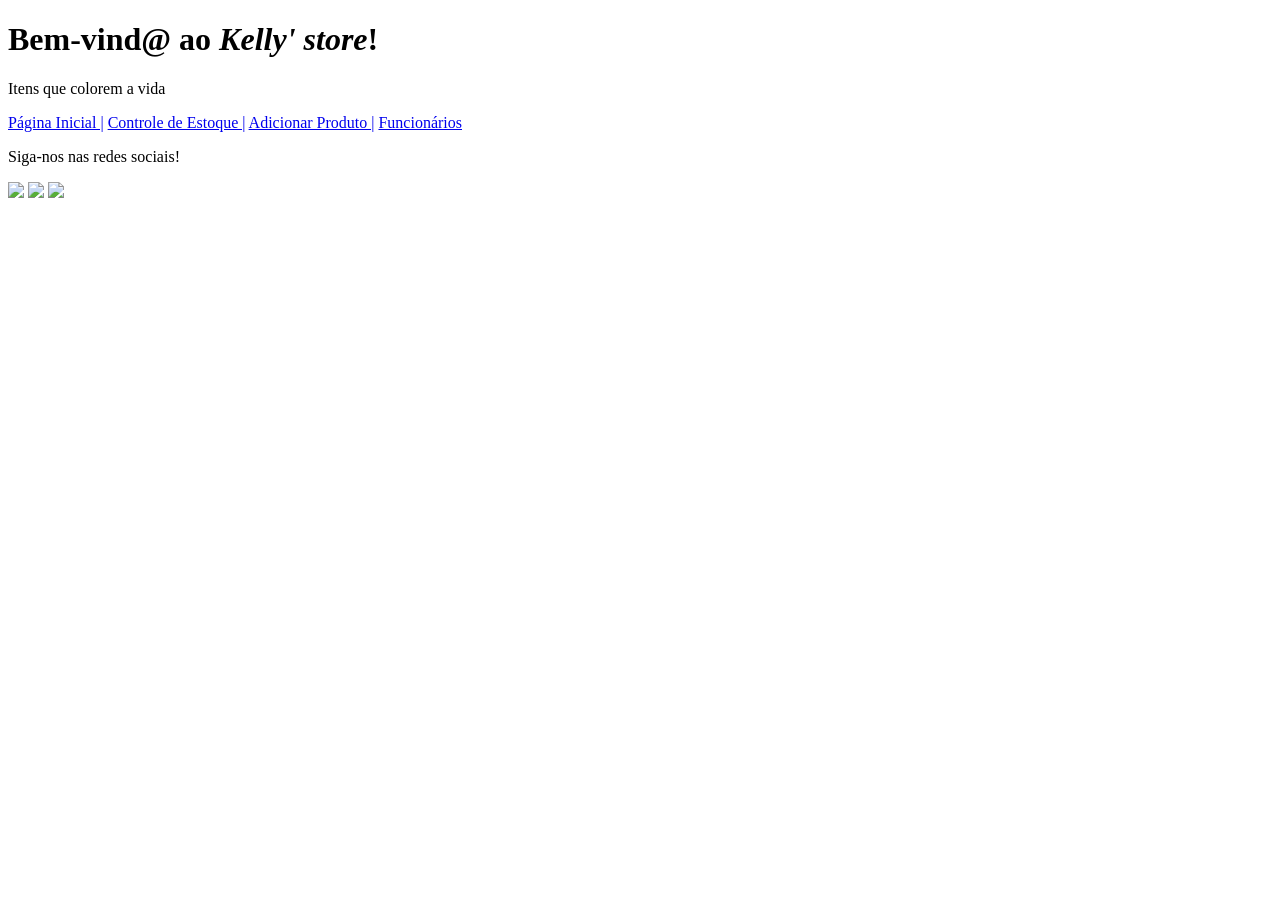
==== atual/html-sistema-loja/template-loja/index.html @ 31ea96e4 "html-sistema-loja e JS" ====
<!DOCTYPE html>
<html lang="pt-br">
<head>
    <meta charset="UTF-8">
    <meta name="viewport" content="width=device-width, initial-scale=1.0">
    <meta http-equiv="X-UA-Compatible" content="ie=edge">
    <title>Kelly' store</title>
</head>
<body>
    <header>
        <h1>Bem-vind@ ao <em>Kelly' store</em>!</h1>
        <p>Itens que colorem a vida</p>
    </header>

    <nav>
        <a href="http://127.0.0.1:5500/paginainicial.html">Página Inicial |</a>
        <a href="http://127.0.0.1:5500/ctrl-estoque.html">Controle de Estoque |</a>
        <a href="http://127.0.0.1:5500/add-produto.html">Adicionar Produto |</a>
        <a href="http://127.0.0.1:5500/funcionarios.html">Funcionários</a>
    </nav>

    <main>
        <!-- ADICIONAR CONTEÚDO PRINCIPAL SOBRE SUA LOJINHA -->
    </main>

    
    <footer>
        <p>Siga-nos nas redes sociais!</p>
        <img src="https://image.flaticon.com/icons/png/512/25/25305.png"/>
        <img src="https://image.flaticon.com/icons/png/512/25/25425.png"/>
        <img src="https://image.flaticon.com/icons/png/512/8/8800.png"/>
    </footer>
</body>
</html>
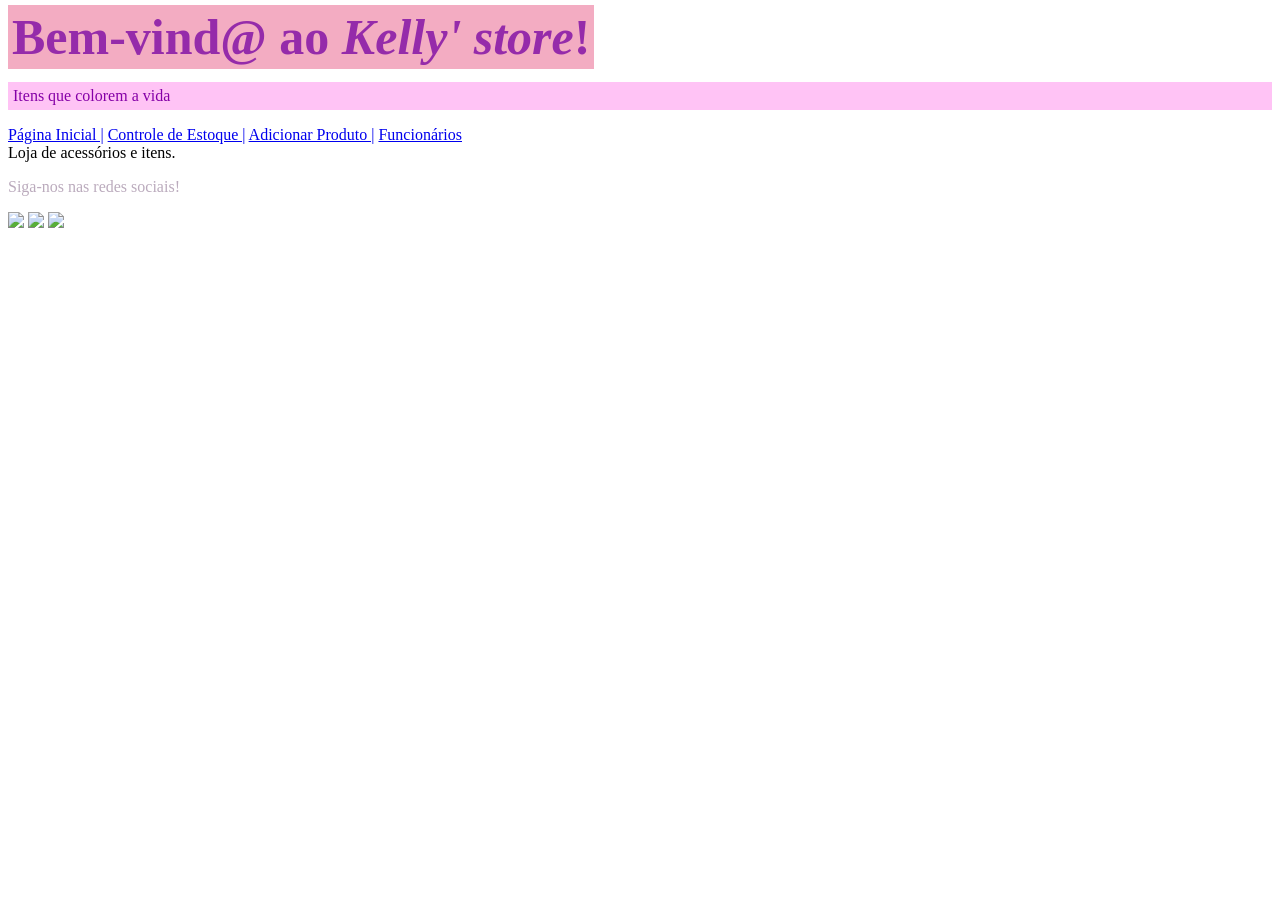
==== commit 6f661505: "css + javascript exercicio" ====
--- a/atual/html-sistema-loja/template-loja/index.html
+++ b/atual/html-sistema-loja/template-loja/index.html
@@ -5,10 +5,11 @@
     <meta name="viewport" content="width=device-width, initial-scale=1.0">
     <meta http-equiv="X-UA-Compatible" content="ie=edge">
     <title>Kelly' store</title>
+    <link rel="stylesheet" href="styles.css">
 </head>
 <body>
     <header>
-        <h1>Bem-vind@ ao <em>Kelly' store</em>!</h1>
+        <h1 class = "fundo-rosa"></class>Bem-vind@ ao <em>Kelly' store</em>!</h1>
         <p>Itens que colorem a vida</p>
     </header>
 
@@ -21,6 +22,8 @@
 
     <main>
         <!-- ADICIONAR CONTEÚDO PRINCIPAL SOBRE SUA LOJINHA -->
+
+        Loja de acessórios e itens.
     </main>
 
     
--- a/atual/html-sistema-loja/template-loja/styles.css
+++ b/atual/html-sistema-loja/template-loja/styles.css
@@ -0,0 +1,38 @@
+h1 {
+    color: rgb(149, 43, 170);
+    font-size: 50px;
+  }
+
+  p {
+    color: rgb(187, 171, 189);
+  }
+
+  body h1 + p {
+    color: rgb(133, 0, 167);
+    background-color: rgb(255, 195, 245);
+    padding: 5px;
+  }
+
+  h2 {
+    color: rgb(243, 150, 228);
+  }
+
+  .titulo {
+      color: black;
+  }
+
+  .Subtitulo {
+    color: rgb(243, 150, 228);
+  }
+
+  nav {
+      color: black ;
+  }
+
+  .fundo-rosa {
+    display: inline;
+    background-color: rgb(243, 172, 194);
+    /* margin-right: 8px; */
+    margin: 0 8px 0 0;
+    padding: 4px;
+  }
